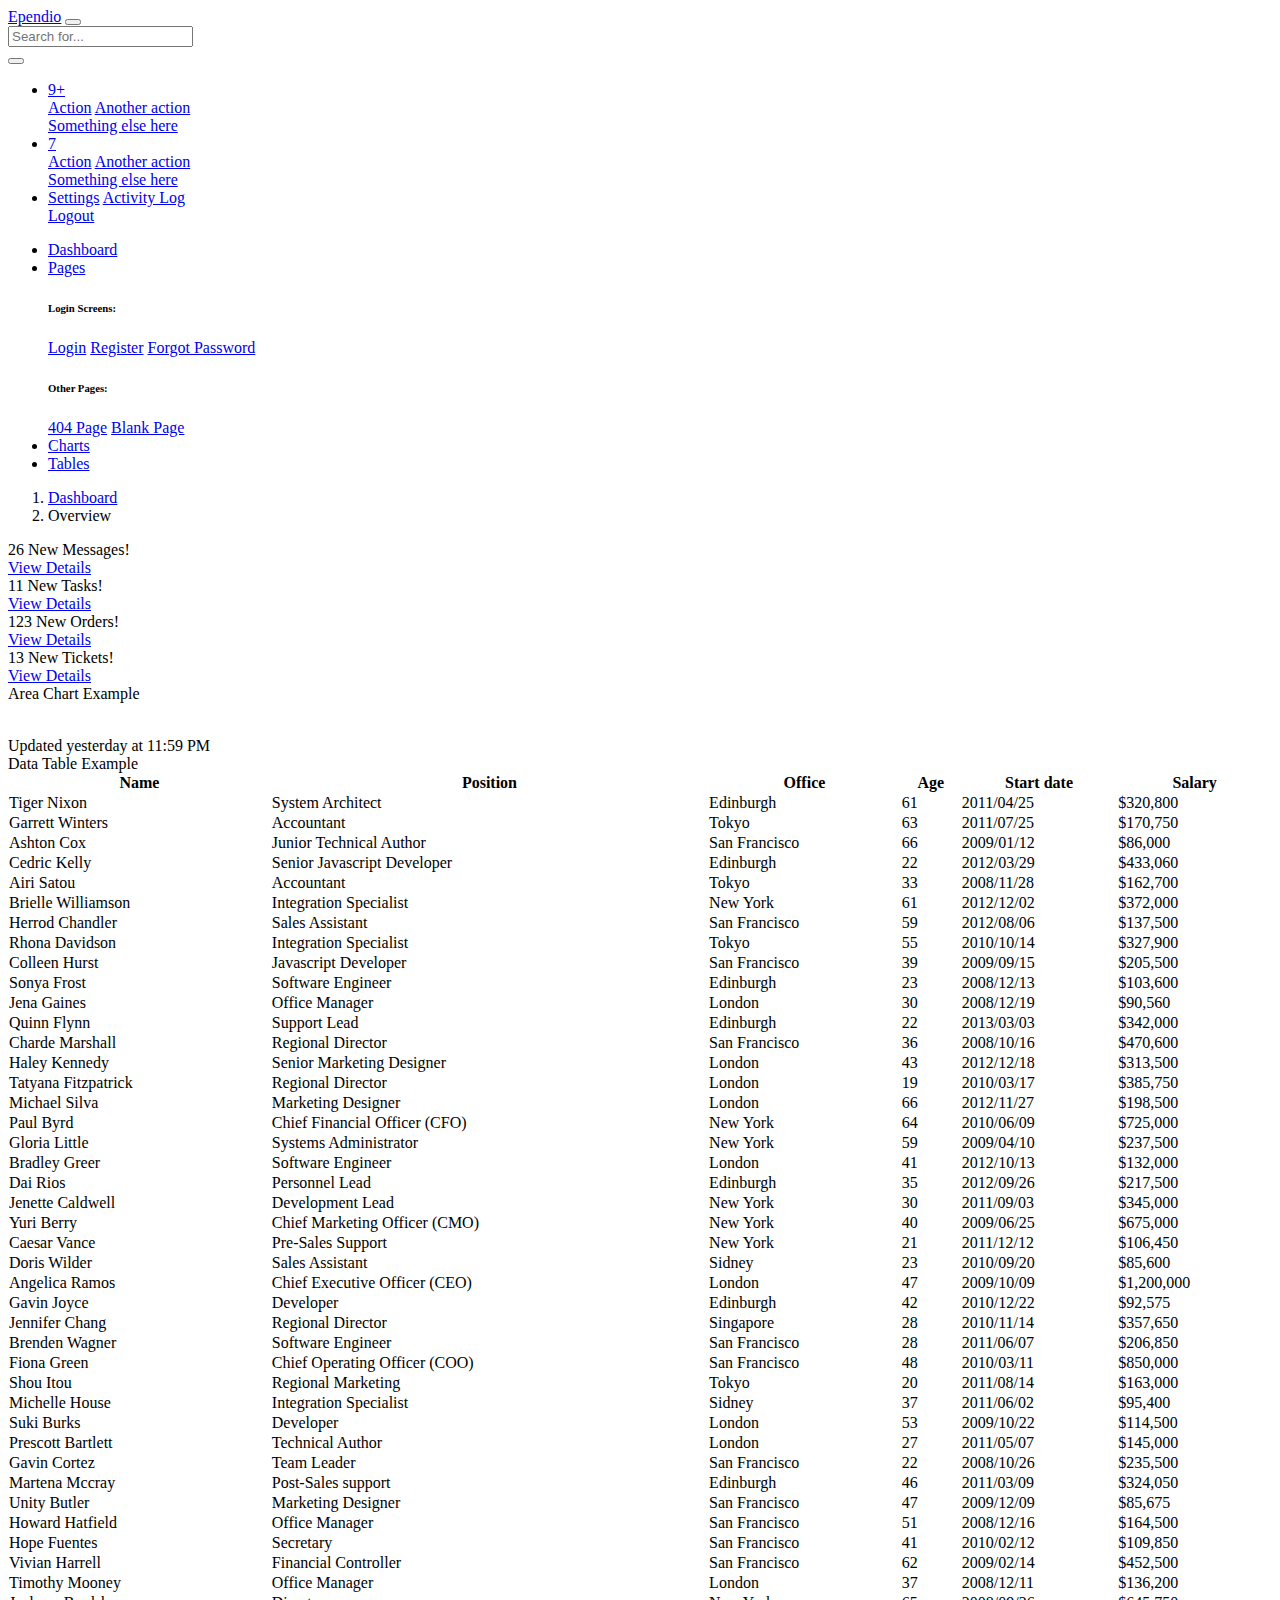
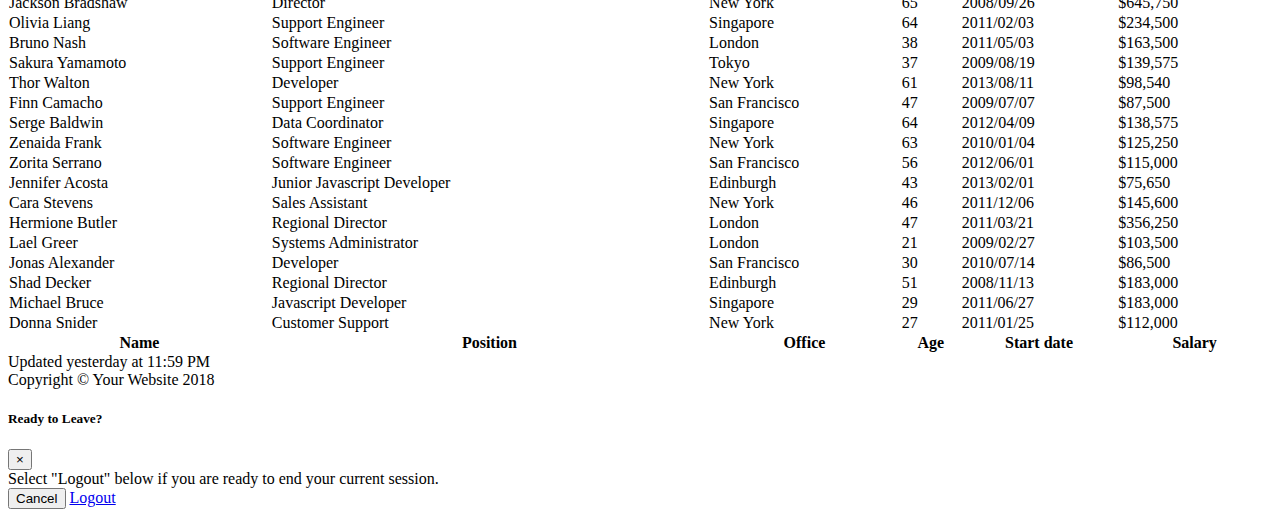
==== Ependio/index.html @ 189c36d5 "Add files via upload" ====
<!DOCTYPE html>
<html lang="en">

  <head>

    <meta charset="utf-8">
    <meta http-equiv="X-UA-Compatible" content="IE=edge">
    <meta name="viewport" content="width=device-width, initial-scale=1, shrink-to-fit=no">
    <meta name="description" content="">
    <meta name="author" content="">

    <title>Ependio</title>

    <!-- Bootstrap core CSS-->
    <link href="vendor/bootstrap/css/bootstrap.min.css" rel="stylesheet">

    <!-- Custom fonts for this template-->
    <link href="vendor/fontawesome-free/css/all.min.css" rel="stylesheet" type="text/css">

    <!-- Page level plugin CSS-->
    <link href="vendor/datatables/dataTables.bootstrap4.css" rel="stylesheet">

    <!-- Custom styles for this template-->
    <link href="css/sb-admin.css" rel="stylesheet">

  </head>

  <body id="page-top">

    <nav class="navbar navbar-expand navbar-dark bg-dark static-top">

      <a class="navbar-brand mr-1" href="index.html">Ependio</a>

      <button class="btn btn-link btn-sm text-white order-1 order-sm-0" id="sidebarToggle" href="#">
        <i class="fas fa-bars"></i>
      </button>

      <!-- Navbar Search -->
      <form class="d-none d-md-inline-block form-inline ml-auto mr-0 mr-md-3 my-2 my-md-0">
        <div class="input-group">
          <input type="text" class="form-control" placeholder="Search for..." aria-label="Search" aria-describedby="basic-addon2">
          <div class="input-group-append">
            <button class="btn btn-primary" type="button">
              <i class="fas fa-search"></i>
            </button>
          </div>
        </div>
      </form>

      <!-- Navbar -->
      <ul class="navbar-nav ml-auto ml-md-0">
        <li class="nav-item dropdown no-arrow mx-1">
          <a class="nav-link dropdown-toggle" href="#" id="alertsDropdown" role="button" data-toggle="dropdown" aria-haspopup="true" aria-expanded="false">
            <i class="fas fa-bell fa-fw"></i>
            <span class="badge badge-danger">9+</span>
          </a>
          <div class="dropdown-menu dropdown-menu-right" aria-labelledby="alertsDropdown">
            <a class="dropdown-item" href="#">Action</a>
            <a class="dropdown-item" href="#">Another action</a>
            <div class="dropdown-divider"></div>
            <a class="dropdown-item" href="#">Something else here</a>
          </div>
        </li>
        <li class="nav-item dropdown no-arrow mx-1">
          <a class="nav-link dropdown-toggle" href="#" id="messagesDropdown" role="button" data-toggle="dropdown" aria-haspopup="true" aria-expanded="false">
            <i class="fas fa-envelope fa-fw"></i>
            <span class="badge badge-danger">7</span>
          </a>
          <div class="dropdown-menu dropdown-menu-right" aria-labelledby="messagesDropdown">
            <a class="dropdown-item" href="#">Action</a>
            <a class="dropdown-item" href="#">Another action</a>
            <div class="dropdown-divider"></div>
            <a class="dropdown-item" href="#">Something else here</a>
          </div>
        </li>
        <li class="nav-item dropdown no-arrow">
          <a class="nav-link dropdown-toggle" href="#" id="userDropdown" role="button" data-toggle="dropdown" aria-haspopup="true" aria-expanded="false">
            <i class="fas fa-user-circle fa-fw"></i>
          </a>
          <div class="dropdown-menu dropdown-menu-right" aria-labelledby="userDropdown">
            <a class="dropdown-item" href="#">Settings</a>
            <a class="dropdown-item" href="#">Activity Log</a>
            <div class="dropdown-divider"></div>
            <a class="dropdown-item" href="#" data-toggle="modal" data-target="#logoutModal">Logout</a>
          </div>
        </li>
      </ul>

    </nav>

    <div id="wrapper">

      <!-- Sidebar -->
      <ul class="sidebar navbar-nav">
        <li class="nav-item active">
          <a class="nav-link" href="index.html">
            <i class="fas fa-fw fa-tachometer-alt"></i>
            <span>Dashboard</span>
          </a>
        </li>
        <li class="nav-item dropdown">
          <a class="nav-link dropdown-toggle" href="#" id="pagesDropdown" role="button" data-toggle="dropdown" aria-haspopup="true" aria-expanded="false">
            <i class="fas fa-fw fa-folder"></i>
            <span>Pages</span>
          </a>
          <div class="dropdown-menu" aria-labelledby="pagesDropdown">
            <h6 class="dropdown-header">Login Screens:</h6>
            <a class="dropdown-item" href="login.html">Login</a>
            <a class="dropdown-item" href="register.html">Register</a>
            <a class="dropdown-item" href="forgot-password.html">Forgot Password</a>
            <div class="dropdown-divider"></div>
            <h6 class="dropdown-header">Other Pages:</h6>
            <a class="dropdown-item" href="404.html">404 Page</a>
            <a class="dropdown-item" href="blank.html">Blank Page</a>
          </div>
        </li>
        <li class="nav-item">
          <a class="nav-link" href="charts.html">
            <i class="fas fa-fw fa-chart-area"></i>
            <span>Charts</span></a>
        </li>
        <li class="nav-item">
          <a class="nav-link" href="tables.html">
            <i class="fas fa-fw fa-table"></i>
            <span>Tables</span></a>
        </li>
      </ul>

      <div id="content-wrapper">

        <div class="container-fluid">

          <!-- Breadcrumbs-->
          <ol class="breadcrumb">
            <li class="breadcrumb-item">
              <a href="#">Dashboard</a>
            </li>
            <li class="breadcrumb-item active">Overview</li>
          </ol>

          <!-- Icon Cards-->
          <div class="row">
            <div class="col-xl-3 col-sm-6 mb-3">
              <div class="card text-white bg-primary o-hidden h-100">
                <div class="card-body">
                  <div class="card-body-icon">
                    <i class="fas fa-fw fa-comments"></i>
                  </div>
                  <div class="mr-5">26 New Messages!</div>
                </div>
                <a class="card-footer text-white clearfix small z-1" href="#">
                  <span class="float-left">View Details</span>
                  <span class="float-right">
                    <i class="fas fa-angle-right"></i>
                  </span>
                </a>
              </div>
            </div>
            <div class="col-xl-3 col-sm-6 mb-3">
              <div class="card text-white bg-warning o-hidden h-100">
                <div class="card-body">
                  <div class="card-body-icon">
                    <i class="fas fa-fw fa-list"></i>
                  </div>
                  <div class="mr-5">11 New Tasks!</div>
                </div>
                <a class="card-footer text-white clearfix small z-1" href="#">
                  <span class="float-left">View Details</span>
                  <span class="float-right">
                    <i class="fas fa-angle-right"></i>
                  </span>
                </a>
              </div>
            </div>
            <div class="col-xl-3 col-sm-6 mb-3">
              <div class="card text-white bg-success o-hidden h-100">
                <div class="card-body">
                  <div class="card-body-icon">
                    <i class="fas fa-fw fa-shopping-cart"></i>
                  </div>
                  <div class="mr-5">123 New Orders!</div>
                </div>
                <a class="card-footer text-white clearfix small z-1" href="#">
                  <span class="float-left">View Details</span>
                  <span class="float-right">
                    <i class="fas fa-angle-right"></i>
                  </span>
                </a>
              </div>
            </div>
            <div class="col-xl-3 col-sm-6 mb-3">
              <div class="card text-white bg-danger o-hidden h-100">
                <div class="card-body">
                  <div class="card-body-icon">
                    <i class="fas fa-fw fa-life-ring"></i>
                  </div>
                  <div class="mr-5">13 New Tickets!</div>
                </div>
                <a class="card-footer text-white clearfix small z-1" href="#">
                  <span class="float-left">View Details</span>
                  <span class="float-right">
                    <i class="fas fa-angle-right"></i>
                  </span>
                </a>
              </div>
            </div>
          </div>

          <!-- Area Chart Example-->
          <div class="card mb-3">
            <div class="card-header">
              <i class="fas fa-chart-area"></i>
              Area Chart Example</div>
            <div class="card-body">
              <canvas id="myAreaChart" width="100%" height="30"></canvas>
            </div>
            <div class="card-footer small text-muted">Updated yesterday at 11:59 PM</div>
          </div>

          <!-- DataTables Example -->
          <div class="card mb-3">
            <div class="card-header">
              <i class="fas fa-table"></i>
              Data Table Example</div>
            <div class="card-body">
              <div class="table-responsive">
                <table class="table table-bordered" id="dataTable" width="100%" cellspacing="0">
                  <thead>
                    <tr>
                      <th>Name</th>
                      <th>Position</th>
                      <th>Office</th>
                      <th>Age</th>
                      <th>Start date</th>
                      <th>Salary</th>
                    </tr>
                  </thead>
                  <tfoot>
                    <tr>
                      <th>Name</th>
                      <th>Position</th>
                      <th>Office</th>
                      <th>Age</th>
                      <th>Start date</th>
                      <th>Salary</th>
                    </tr>
                  </tfoot>
                  <tbody>
                    <tr>
                      <td>Tiger Nixon</td>
                      <td>System Architect</td>
                      <td>Edinburgh</td>
                      <td>61</td>
                      <td>2011/04/25</td>
                      <td>$320,800</td>
                    </tr>
                    <tr>
                      <td>Garrett Winters</td>
                      <td>Accountant</td>
                      <td>Tokyo</td>
                      <td>63</td>
                      <td>2011/07/25</td>
                      <td>$170,750</td>
                    </tr>
                    <tr>
                      <td>Ashton Cox</td>
                      <td>Junior Technical Author</td>
                      <td>San Francisco</td>
                      <td>66</td>
                      <td>2009/01/12</td>
                      <td>$86,000</td>
                    </tr>
                    <tr>
                      <td>Cedric Kelly</td>
                      <td>Senior Javascript Developer</td>
                      <td>Edinburgh</td>
                      <td>22</td>
                      <td>2012/03/29</td>
                      <td>$433,060</td>
                    </tr>
                    <tr>
                      <td>Airi Satou</td>
                      <td>Accountant</td>
                      <td>Tokyo</td>
                      <td>33</td>
                      <td>2008/11/28</td>
                      <td>$162,700</td>
                    </tr>
                    <tr>
                      <td>Brielle Williamson</td>
                      <td>Integration Specialist</td>
                      <td>New York</td>
                      <td>61</td>
                      <td>2012/12/02</td>
                      <td>$372,000</td>
                    </tr>
                    <tr>
                      <td>Herrod Chandler</td>
                      <td>Sales Assistant</td>
                      <td>San Francisco</td>
                      <td>59</td>
                      <td>2012/08/06</td>
                      <td>$137,500</td>
                    </tr>
                    <tr>
                      <td>Rhona Davidson</td>
                      <td>Integration Specialist</td>
                      <td>Tokyo</td>
                      <td>55</td>
                      <td>2010/10/14</td>
                      <td>$327,900</td>
                    </tr>
                    <tr>
                      <td>Colleen Hurst</td>
                      <td>Javascript Developer</td>
                      <td>San Francisco</td>
                      <td>39</td>
                      <td>2009/09/15</td>
                      <td>$205,500</td>
                    </tr>
                    <tr>
                      <td>Sonya Frost</td>
                      <td>Software Engineer</td>
                      <td>Edinburgh</td>
                      <td>23</td>
                      <td>2008/12/13</td>
                      <td>$103,600</td>
                    </tr>
                    <tr>
                      <td>Jena Gaines</td>
                      <td>Office Manager</td>
                      <td>London</td>
                      <td>30</td>
                      <td>2008/12/19</td>
                      <td>$90,560</td>
                    </tr>
                    <tr>
                      <td>Quinn Flynn</td>
                      <td>Support Lead</td>
                      <td>Edinburgh</td>
                      <td>22</td>
                      <td>2013/03/03</td>
                      <td>$342,000</td>
                    </tr>
                    <tr>
                      <td>Charde Marshall</td>
                      <td>Regional Director</td>
                      <td>San Francisco</td>
                      <td>36</td>
                      <td>2008/10/16</td>
                      <td>$470,600</td>
                    </tr>
                    <tr>
                      <td>Haley Kennedy</td>
                      <td>Senior Marketing Designer</td>
                      <td>London</td>
                      <td>43</td>
                      <td>2012/12/18</td>
                      <td>$313,500</td>
                    </tr>
                    <tr>
                      <td>Tatyana Fitzpatrick</td>
                      <td>Regional Director</td>
                      <td>London</td>
                      <td>19</td>
                      <td>2010/03/17</td>
                      <td>$385,750</td>
                    </tr>
                    <tr>
                      <td>Michael Silva</td>
                      <td>Marketing Designer</td>
                      <td>London</td>
                      <td>66</td>
                      <td>2012/11/27</td>
                      <td>$198,500</td>
                    </tr>
                    <tr>
                      <td>Paul Byrd</td>
                      <td>Chief Financial Officer (CFO)</td>
                      <td>New York</td>
                      <td>64</td>
                      <td>2010/06/09</td>
                      <td>$725,000</td>
                    </tr>
                    <tr>
                      <td>Gloria Little</td>
                      <td>Systems Administrator</td>
                      <td>New York</td>
                      <td>59</td>
                      <td>2009/04/10</td>
                      <td>$237,500</td>
                    </tr>
                    <tr>
                      <td>Bradley Greer</td>
                      <td>Software Engineer</td>
                      <td>London</td>
                      <td>41</td>
                      <td>2012/10/13</td>
                      <td>$132,000</td>
                    </tr>
                    <tr>
                      <td>Dai Rios</td>
                      <td>Personnel Lead</td>
                      <td>Edinburgh</td>
                      <td>35</td>
                      <td>2012/09/26</td>
                      <td>$217,500</td>
                    </tr>
                    <tr>
                      <td>Jenette Caldwell</td>
                      <td>Development Lead</td>
                      <td>New York</td>
                      <td>30</td>
                      <td>2011/09/03</td>
                      <td>$345,000</td>
                    </tr>
                    <tr>
                      <td>Yuri Berry</td>
                      <td>Chief Marketing Officer (CMO)</td>
                      <td>New York</td>
                      <td>40</td>
                      <td>2009/06/25</td>
                      <td>$675,000</td>
                    </tr>
                    <tr>
                      <td>Caesar Vance</td>
                      <td>Pre-Sales Support</td>
                      <td>New York</td>
                      <td>21</td>
                      <td>2011/12/12</td>
                      <td>$106,450</td>
                    </tr>
                    <tr>
                      <td>Doris Wilder</td>
                      <td>Sales Assistant</td>
                      <td>Sidney</td>
                      <td>23</td>
                      <td>2010/09/20</td>
                      <td>$85,600</td>
                    </tr>
                    <tr>
                      <td>Angelica Ramos</td>
                      <td>Chief Executive Officer (CEO)</td>
                      <td>London</td>
                      <td>47</td>
                      <td>2009/10/09</td>
                      <td>$1,200,000</td>
                    </tr>
                    <tr>
                      <td>Gavin Joyce</td>
                      <td>Developer</td>
                      <td>Edinburgh</td>
                      <td>42</td>
                      <td>2010/12/22</td>
                      <td>$92,575</td>
                    </tr>
                    <tr>
                      <td>Jennifer Chang</td>
                      <td>Regional Director</td>
                      <td>Singapore</td>
                      <td>28</td>
                      <td>2010/11/14</td>
                      <td>$357,650</td>
                    </tr>
                    <tr>
                      <td>Brenden Wagner</td>
                      <td>Software Engineer</td>
                      <td>San Francisco</td>
                      <td>28</td>
                      <td>2011/06/07</td>
                      <td>$206,850</td>
                    </tr>
                    <tr>
                      <td>Fiona Green</td>
                      <td>Chief Operating Officer (COO)</td>
                      <td>San Francisco</td>
                      <td>48</td>
                      <td>2010/03/11</td>
                      <td>$850,000</td>
                    </tr>
                    <tr>
                      <td>Shou Itou</td>
                      <td>Regional Marketing</td>
                      <td>Tokyo</td>
                      <td>20</td>
                      <td>2011/08/14</td>
                      <td>$163,000</td>
                    </tr>
                    <tr>
                      <td>Michelle House</td>
                      <td>Integration Specialist</td>
                      <td>Sidney</td>
                      <td>37</td>
                      <td>2011/06/02</td>
                      <td>$95,400</td>
                    </tr>
                    <tr>
                      <td>Suki Burks</td>
                      <td>Developer</td>
                      <td>London</td>
                      <td>53</td>
                      <td>2009/10/22</td>
                      <td>$114,500</td>
                    </tr>
                    <tr>
                      <td>Prescott Bartlett</td>
                      <td>Technical Author</td>
                      <td>London</td>
                      <td>27</td>
                      <td>2011/05/07</td>
                      <td>$145,000</td>
                    </tr>
                    <tr>
                      <td>Gavin Cortez</td>
                      <td>Team Leader</td>
                      <td>San Francisco</td>
                      <td>22</td>
                      <td>2008/10/26</td>
                      <td>$235,500</td>
                    </tr>
                    <tr>
                      <td>Martena Mccray</td>
                      <td>Post-Sales support</td>
                      <td>Edinburgh</td>
                      <td>46</td>
                      <td>2011/03/09</td>
                      <td>$324,050</td>
                    </tr>
                    <tr>
                      <td>Unity Butler</td>
                      <td>Marketing Designer</td>
                      <td>San Francisco</td>
                      <td>47</td>
                      <td>2009/12/09</td>
                      <td>$85,675</td>
                    </tr>
                    <tr>
                      <td>Howard Hatfield</td>
                      <td>Office Manager</td>
                      <td>San Francisco</td>
                      <td>51</td>
                      <td>2008/12/16</td>
                      <td>$164,500</td>
                    </tr>
                    <tr>
                      <td>Hope Fuentes</td>
                      <td>Secretary</td>
                      <td>San Francisco</td>
                      <td>41</td>
                      <td>2010/02/12</td>
                      <td>$109,850</td>
                    </tr>
                    <tr>
                      <td>Vivian Harrell</td>
                      <td>Financial Controller</td>
                      <td>San Francisco</td>
                      <td>62</td>
                      <td>2009/02/14</td>
                      <td>$452,500</td>
                    </tr>
                    <tr>
                      <td>Timothy Mooney</td>
                      <td>Office Manager</td>
                      <td>London</td>
                      <td>37</td>
                      <td>2008/12/11</td>
                      <td>$136,200</td>
                    </tr>
                    <tr>
                      <td>Jackson Bradshaw</td>
                      <td>Director</td>
                      <td>New York</td>
                      <td>65</td>
                      <td>2008/09/26</td>
                      <td>$645,750</td>
                    </tr>
                    <tr>
                      <td>Olivia Liang</td>
                      <td>Support Engineer</td>
                      <td>Singapore</td>
                      <td>64</td>
                      <td>2011/02/03</td>
                      <td>$234,500</td>
                    </tr>
                    <tr>
                      <td>Bruno Nash</td>
                      <td>Software Engineer</td>
                      <td>London</td>
                      <td>38</td>
                      <td>2011/05/03</td>
                      <td>$163,500</td>
                    </tr>
                    <tr>
                      <td>Sakura Yamamoto</td>
                      <td>Support Engineer</td>
                      <td>Tokyo</td>
                      <td>37</td>
                      <td>2009/08/19</td>
                      <td>$139,575</td>
                    </tr>
                    <tr>
                      <td>Thor Walton</td>
                      <td>Developer</td>
                      <td>New York</td>
                      <td>61</td>
                      <td>2013/08/11</td>
                      <td>$98,540</td>
                    </tr>
                    <tr>
                      <td>Finn Camacho</td>
                      <td>Support Engineer</td>
                      <td>San Francisco</td>
                      <td>47</td>
                      <td>2009/07/07</td>
                      <td>$87,500</td>
                    </tr>
                    <tr>
                      <td>Serge Baldwin</td>
                      <td>Data Coordinator</td>
                      <td>Singapore</td>
                      <td>64</td>
                      <td>2012/04/09</td>
                      <td>$138,575</td>
                    </tr>
                    <tr>
                      <td>Zenaida Frank</td>
                      <td>Software Engineer</td>
                      <td>New York</td>
                      <td>63</td>
                      <td>2010/01/04</td>
                      <td>$125,250</td>
                    </tr>
                    <tr>
                      <td>Zorita Serrano</td>
                      <td>Software Engineer</td>
                      <td>San Francisco</td>
                      <td>56</td>
                      <td>2012/06/01</td>
                      <td>$115,000</td>
                    </tr>
                    <tr>
                      <td>Jennifer Acosta</td>
                      <td>Junior Javascript Developer</td>
                      <td>Edinburgh</td>
                      <td>43</td>
                      <td>2013/02/01</td>
                      <td>$75,650</td>
                    </tr>
                    <tr>
                      <td>Cara Stevens</td>
                      <td>Sales Assistant</td>
                      <td>New York</td>
                      <td>46</td>
                      <td>2011/12/06</td>
                      <td>$145,600</td>
                    </tr>
                    <tr>
                      <td>Hermione Butler</td>
                      <td>Regional Director</td>
                      <td>London</td>
                      <td>47</td>
                      <td>2011/03/21</td>
                      <td>$356,250</td>
                    </tr>
                    <tr>
                      <td>Lael Greer</td>
                      <td>Systems Administrator</td>
                      <td>London</td>
                      <td>21</td>
                      <td>2009/02/27</td>
                      <td>$103,500</td>
                    </tr>
                    <tr>
                      <td>Jonas Alexander</td>
                      <td>Developer</td>
                      <td>San Francisco</td>
                      <td>30</td>
                      <td>2010/07/14</td>
                      <td>$86,500</td>
                    </tr>
                    <tr>
                      <td>Shad Decker</td>
                      <td>Regional Director</td>
                      <td>Edinburgh</td>
                      <td>51</td>
                      <td>2008/11/13</td>
                      <td>$183,000</td>
                    </tr>
                    <tr>
                      <td>Michael Bruce</td>
                      <td>Javascript Developer</td>
                      <td>Singapore</td>
                      <td>29</td>
                      <td>2011/06/27</td>
                      <td>$183,000</td>
                    </tr>
                    <tr>
                      <td>Donna Snider</td>
                      <td>Customer Support</td>
                      <td>New York</td>
                      <td>27</td>
                      <td>2011/01/25</td>
                      <td>$112,000</td>
                    </tr>
                  </tbody>
                </table>
              </div>
            </div>
            <div class="card-footer small text-muted">Updated yesterday at 11:59 PM</div>
          </div>

        </div>
        <!-- /.container-fluid -->

        <!-- Sticky Footer -->
        <footer class="sticky-footer">
          <div class="container my-auto">
            <div class="copyright text-center my-auto">
              <span>Copyright © Your Website 2018</span>
            </div>
          </div>
        </footer>

      </div>
      <!-- /.content-wrapper -->

    </div>
    <!-- /#wrapper -->

    <!-- Scroll to Top Button-->
    <a class="scroll-to-top rounded" href="#page-top">
      <i class="fas fa-angle-up"></i>
    </a>

    <!-- Logout Modal-->
    <div class="modal fade" id="logoutModal" tabindex="-1" role="dialog" aria-labelledby="exampleModalLabel" aria-hidden="true">
      <div class="modal-dialog" role="document">
        <div class="modal-content">
          <div class="modal-header">
            <h5 class="modal-title" id="exampleModalLabel">Ready to Leave?</h5>
            <button class="close" type="button" data-dismiss="modal" aria-label="Close">
              <span aria-hidden="true">×</span>
            </button>
          </div>
          <div class="modal-body">Select "Logout" below if you are ready to end your current session.</div>
          <div class="modal-footer">
            <button class="btn btn-secondary" type="button" data-dismiss="modal">Cancel</button>
            <a class="btn btn-primary" href="login.html">Logout</a>
          </div>
        </div>
      </div>
    </div>

    <!-- Bootstrap core JavaScript-->
    <script src="vendor/jquery/jquery.min.js"></script>
    <script src="vendor/bootstrap/js/bootstrap.bundle.min.js"></script>

    <!-- Core plugin JavaScript-->
    <script src="vendor/jquery-easing/jquery.easing.min.js"></script>

    <!-- Page level plugin JavaScript-->
    <script src="vendor/chart.js/Chart.min.js"></script>
    <script src="vendor/datatables/jquery.dataTables.js"></script>
    <script src="vendor/datatables/dataTables.bootstrap4.js"></script>

    <!-- Custom scripts for all pages-->
    <script src="js/sb-admin.min.js"></script>

    <!-- Demo scripts for this page-->
    <script src="js/demo/datatables-demo.js"></script>
    <script src="js/demo/chart-area-demo.js"></script>

  </body>

</html>
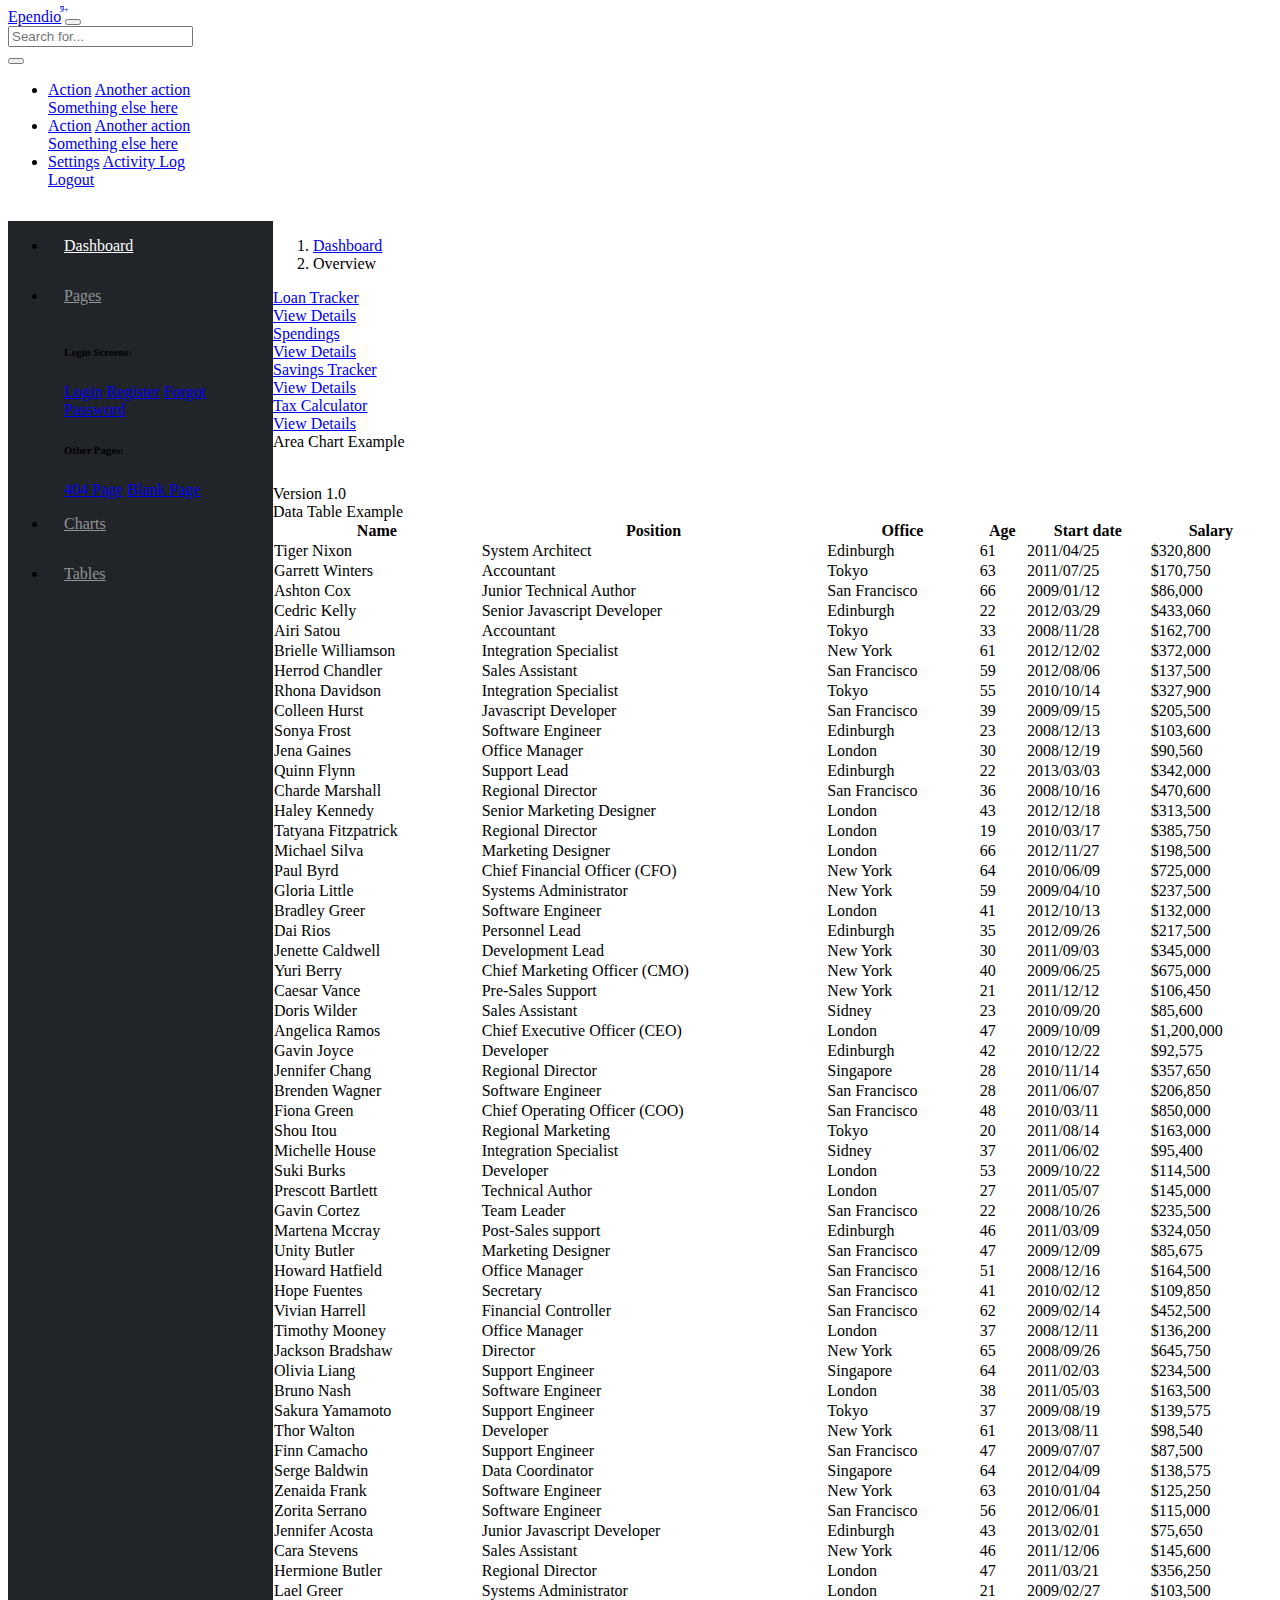
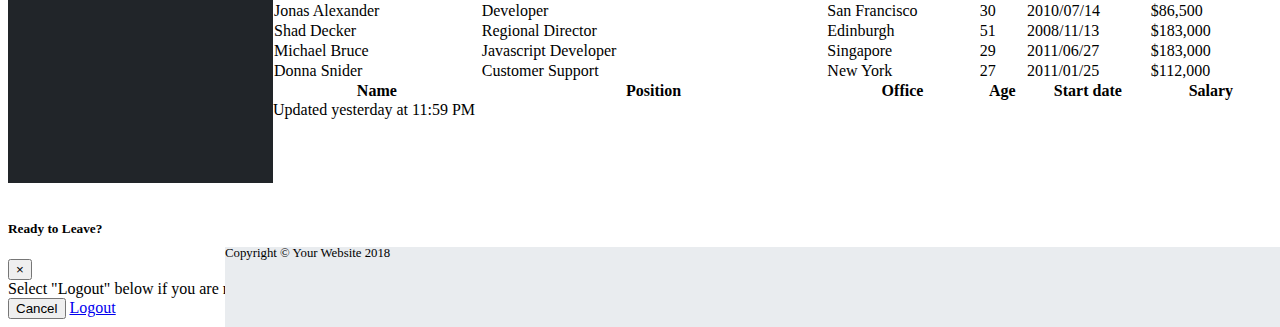
==== commit 8eb25912: "Add files via upload" ====
--- a/Ependio/index.html
+++ b/Ependio/index.html
@@ -146,7 +146,7 @@
                   <div class="card-body-icon">
                     <i class="fas fa-fw fa-comments"></i>
                   </div>
-                  <div class="mr-5">26 New Messages!</div>
+                  <div class="mr-5"><a class="btn btn-secondary" href="loan.html">Loan Tracker</a></div>
                 </div>
                 <a class="card-footer text-white clearfix small z-1" href="#">
                   <span class="float-left">View Details</span>
@@ -162,7 +162,7 @@
                   <div class="card-body-icon">
                     <i class="fas fa-fw fa-list"></i>
                   </div>
-                  <div class="mr-5">11 New Tasks!</div>
+                  <div class="mr-5"><a class="btn btn-secondary" href="spend.html">Spendings</a></div>
                 </div>
                 <a class="card-footer text-white clearfix small z-1" href="#">
                   <span class="float-left">View Details</span>
@@ -178,7 +178,7 @@
                   <div class="card-body-icon">
                     <i class="fas fa-fw fa-shopping-cart"></i>
                   </div>
-                  <div class="mr-5">123 New Orders!</div>
+                  <div class="mr-5"><a class="btn btn-secondary" href="save.html">Savings Tracker</a></div>
                 </div>
                 <a class="card-footer text-white clearfix small z-1" href="#">
                   <span class="float-left">View Details</span>
@@ -194,7 +194,7 @@
                   <div class="card-body-icon">
                     <i class="fas fa-fw fa-life-ring"></i>
                   </div>
-                  <div class="mr-5">13 New Tickets!</div>
+                  <div class="mr-5"><a class="btn btn-secondary" href="tax.html">Tax Calculator</a></div>
                 </div>
                 <a class="card-footer text-white clearfix small z-1" href="#">
                   <span class="float-left">View Details</span>
@@ -214,7 +214,7 @@
             <div class="card-body">
               <canvas id="myAreaChart" width="100%" height="30"></canvas>
             </div>
-            <div class="card-footer small text-muted">Updated yesterday at 11:59 PM</div>
+            <div class="card-footer small text-muted">Version 1.0</div>
           </div>
 
           <!-- DataTables Example -->
--- a/Ependio/css/sb-admin.css
+++ b/Ependio/css/sb-admin.css
@@ -0,0 +1,375 @@
+/*!
+ * Start Bootstrap - SB Admin v5.0.2 (https://startbootstrap.com/template-overviews/sb-admin)
+ * Copyright 2013-2018 Start Bootstrap
+ * Licensed under MIT (https://github.com/BlackrockDigital/startbootstrap-sb-admin/blob/master/LICENSE)
+ */
+
+html {
+  position: relative;
+  min-height: 100%;
+}
+
+body {
+  height: 100%;
+}
+
+#wrapper {
+  display: -webkit-box;
+  display: -ms-flexbox;
+  display: flex;
+}
+
+#wrapper #content-wrapper {
+  overflow-x: hidden;
+  width: 100%;
+  padding-top: 1rem;
+  padding-bottom: 80px;
+}
+
+body.fixed-nav #content-wrapper {
+  margin-top: 56px;
+  padding-left: 90px;
+}
+
+body.fixed-nav.sidebar-toggled #content-wrapper {
+  padding-left: 0;
+}
+
+@media (min-width: 768px) {
+  body.fixed-nav #content-wrapper {
+    padding-left: 225px;
+  }
+  body.fixed-nav.sidebar-toggled #content-wrapper {
+    padding-left: 90px;
+  }
+}
+
+.scroll-to-top {
+  position: fixed;
+  right: 15px;
+  bottom: 15px;
+  display: none;
+  width: 50px;
+  height: 50px;
+  text-align: center;
+  color: #fff;
+  background: rgba(52, 58, 64, 0.5);
+  line-height: 46px;
+}
+
+.scroll-to-top:focus, .scroll-to-top:hover {
+  color: white;
+}
+
+.scroll-to-top:hover {
+  background: #343a40;
+}
+
+.scroll-to-top i {
+  font-weight: 800;
+}
+
+.smaller {
+  font-size: 0.7rem;
+}
+
+.o-hidden {
+  overflow: hidden !important;
+}
+
+.z-0 {
+  z-index: 0;
+}
+
+.z-1 {
+  z-index: 1;
+}
+
+.navbar-nav .form-inline .input-group {
+  width: 100%;
+}
+
+.navbar-nav .nav-item.active .nav-link {
+  color: #fff;
+}
+
+.navbar-nav .nav-item.dropdown .dropdown-toggle::after {
+  width: 1rem;
+  text-align: center;
+  float: right;
+  vertical-align: 0;
+  border: 0;
+  font-weight: 900;
+  content: '\f105';
+  font-family: 'Font Awesome 5 Free';
+}
+
+.navbar-nav .nav-item.dropdown.show .dropdown-toggle::after {
+  content: '\f107';
+}
+
+.navbar-nav .nav-item.dropdown.no-arrow .dropdown-toggle::after {
+  display: none;
+}
+
+.navbar-nav .nav-item .nav-link:focus {
+  outline: none;
+}
+
+.navbar-nav .nav-item .nav-link .badge {
+  position: absolute;
+  margin-left: 0.75rem;
+  top: 0.3rem;
+  font-weight: 400;
+  font-size: 0.5rem;
+}
+
+@media (min-width: 768px) {
+  .navbar-nav .form-inline .input-group {
+    width: auto;
+  }
+}
+
+.sidebar {
+  width: 90px !important;
+  background-color: #212529;
+  min-height: calc(100vh - 56px);
+}
+
+.sidebar .nav-item:last-child {
+  margin-bottom: 1rem;
+}
+
+.sidebar .nav-item .nav-link {
+  text-align: center;
+  padding: 0.75rem 1rem;
+  width: 90px;
+}
+
+.sidebar .nav-item .nav-link span {
+  font-size: 0.65rem;
+  display: block;
+}
+
+.sidebar .nav-item .dropdown-menu {
+  position: absolute !important;
+  -webkit-transform: none !important;
+  transform: none !important;
+  left: calc(90px + 0.5rem) !important;
+  margin: 0;
+}
+
+.sidebar .nav-item .dropdown-menu.dropup {
+  bottom: 0;
+  top: auto !important;
+}
+
+.sidebar .nav-item.dropdown .dropdown-toggle::after {
+  display: none;
+}
+
+.sidebar .nav-item .nav-link {
+  color: rgba(255, 255, 255, 0.5);
+}
+
+.sidebar .nav-item .nav-link:active, .sidebar .nav-item .nav-link:focus, .sidebar .nav-item .nav-link:hover {
+  color: rgba(255, 255, 255, 0.75);
+}
+
+.sidebar.toggled {
+  width: 0 !important;
+  overflow: hidden;
+}
+
+@media (min-width: 768px) {
+  .sidebar {
+    width: 225px !important;
+  }
+  .sidebar .nav-item .nav-link {
+    display: block;
+    width: 100%;
+    text-align: left;
+    padding: 1rem;
+    width: 225px;
+  }
+  .sidebar .nav-item .nav-link span {
+    font-size: 1rem;
+    display: inline;
+  }
+  .sidebar .nav-item .dropdown-menu {
+    position: static !important;
+    margin: 0 1rem;
+    top: 0;
+  }
+  .sidebar .nav-item.dropdown .dropdown-toggle::after {
+    display: block;
+  }
+  .sidebar.toggled {
+    overflow: visible;
+    width: 90px !important;
+  }
+  .sidebar.toggled .nav-item:last-child {
+    margin-bottom: 1rem;
+  }
+  .sidebar.toggled .nav-item .nav-link {
+    text-align: center;
+    padding: 0.75rem 1rem;
+    width: 90px;
+  }
+  .sidebar.toggled .nav-item .nav-link span {
+    font-size: 0.65rem;
+    display: block;
+  }
+  .sidebar.toggled .nav-item .dropdown-menu {
+    position: absolute !important;
+    -webkit-transform: none !important;
+    transform: none !important;
+    left: calc(90px + 0.5rem) !important;
+    margin: 0;
+  }
+  .sidebar.toggled .nav-item .dropdown-menu.dropup {
+    bottom: 0;
+    top: auto !important;
+  }
+  .sidebar.toggled .nav-item.dropdown .dropdown-toggle::after {
+    display: none;
+  }
+}
+
+.sidebar.fixed-top {
+  top: 56px;
+  height: calc(100vh - 56px);
+  overflow-y: auto;
+}
+
+.card-body-icon {
+  position: absolute;
+  z-index: 0;
+  top: -1.25rem;
+  right: -1rem;
+  opacity: 0.4;
+  font-size: 5rem;
+  -webkit-transform: rotate(15deg);
+  transform: rotate(15deg);
+}
+
+@media (min-width: 576px) {
+  .card-columns {
+    -webkit-column-count: 1;
+    column-count: 1;
+  }
+}
+
+@media (min-width: 768px) {
+  .card-columns {
+    -webkit-column-count: 2;
+    column-count: 2;
+  }
+}
+
+@media (min-width: 1200px) {
+  .card-columns {
+    -webkit-column-count: 2;
+    column-count: 2;
+  }
+}
+
+:root {
+  --input-padding-x: 0.75rem;
+  --input-padding-y: 0.75rem;
+}
+
+.card-login {
+  max-width: 25rem;
+}
+
+.card-register {
+  max-width: 40rem;
+}
+
+.form-label-group {
+  position: relative;
+}
+
+.form-label-group > input,
+.form-label-group > label {
+  padding: var(--input-padding-y) var(--input-padding-x);
+  height: auto;
+}
+
+.form-label-group > label {
+  position: absolute;
+  top: 0;
+  left: 0;
+  display: block;
+  width: 100%;
+  margin-bottom: 0;
+  /* Override default `<label>` margin */
+  line-height: 1.5;
+  color: #495057;
+  border: 1px solid transparent;
+  border-radius: 0.25rem;
+  -webkit-transition: all 0.1s ease-in-out;
+  transition: all 0.1s ease-in-out;
+}
+
+.form-label-group input::-webkit-input-placeholder {
+  color: transparent;
+}
+
+.form-label-group input:-ms-input-placeholder {
+  color: transparent;
+}
+
+.form-label-group input::-ms-input-placeholder {
+  color: transparent;
+}
+
+.form-label-group input::placeholder {
+  color: transparent;
+}
+
+.form-label-group input:not(:placeholder-shown) {
+  padding-top: calc(var(--input-padding-y) + var(--input-padding-y) * (2 / 3));
+  padding-bottom: calc(var(--input-padding-y) / 3);
+}
+
+.form-label-group input:not(:placeholder-shown) ~ label {
+  padding-top: calc(var(--input-padding-y) / 3);
+  padding-bottom: calc(var(--input-padding-y) / 3);
+  font-size: 12px;
+  color: #777;
+}
+
+footer.sticky-footer {
+  display: -webkit-box;
+  display: -ms-flexbox;
+  display: flex;
+  position: absolute;
+  right: 0;
+  bottom: 0;
+  width: calc(100% - 90px);
+  height: 80px;
+  background-color: #e9ecef;
+}
+
+footer.sticky-footer .copyright {
+  line-height: 1;
+  font-size: 0.8rem;
+}
+
+@media (min-width: 768px) {
+  footer.sticky-footer {
+    width: calc(100% - 225px);
+  }
+}
+
+body.sidebar-toggled footer.sticky-footer {
+  width: 100%;
+}
+
+@media (min-width: 768px) {
+  body.sidebar-toggled footer.sticky-footer {
+    width: calc(100% - 90px);
+  }
+}
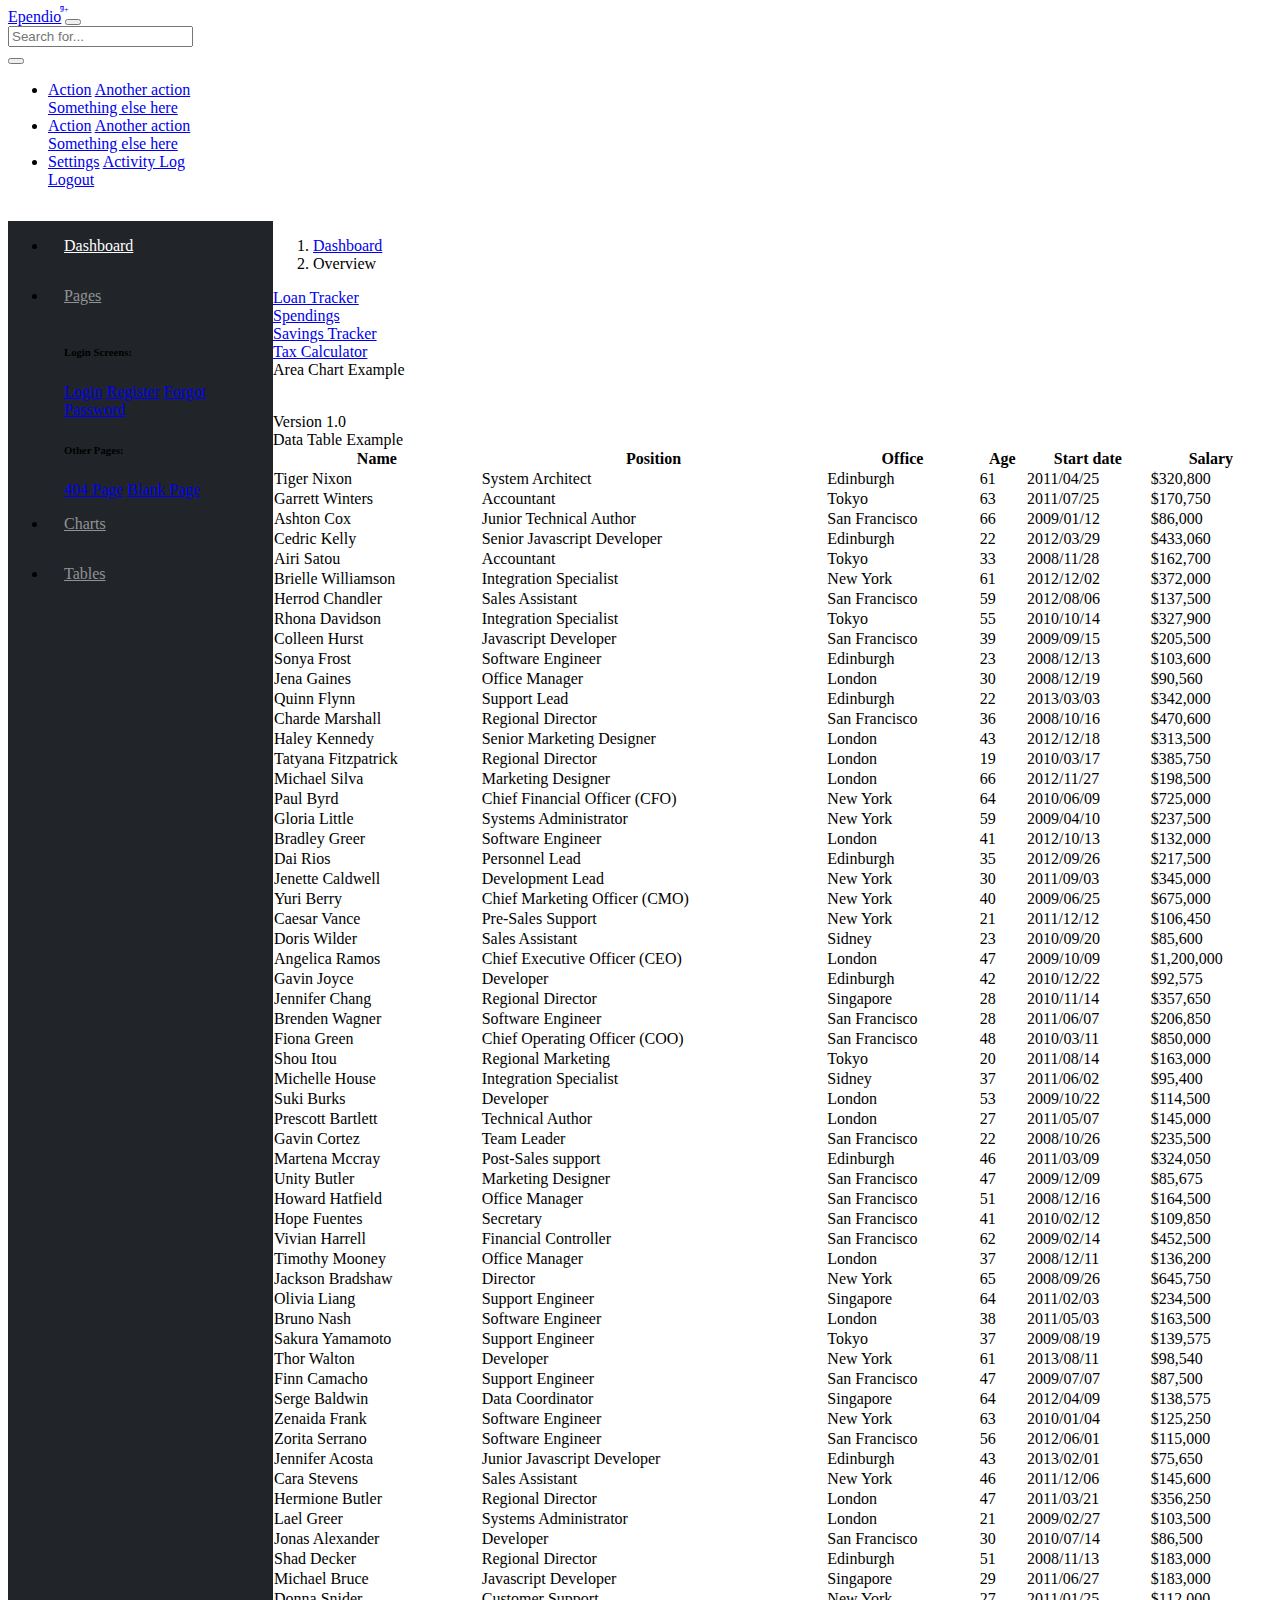
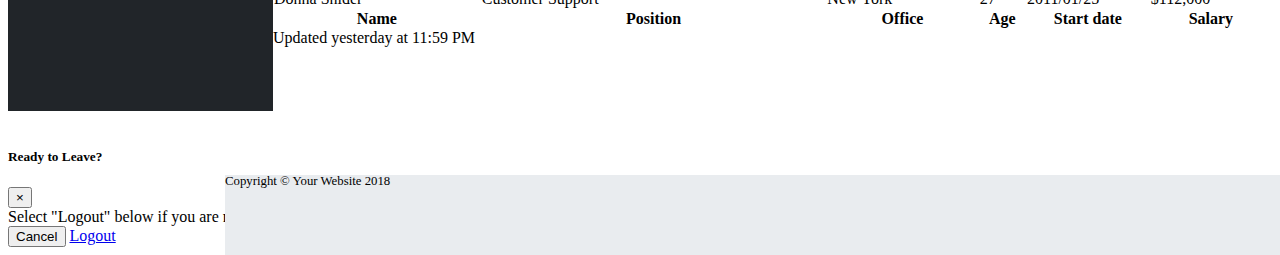
==== commit 817ae178: "Cleaned a little" ====
--- a/Ependio/index.html
+++ b/Ependio/index.html
@@ -148,12 +148,6 @@
                   </div>
                   <div class="mr-5"><a class="btn btn-secondary" href="loan.html">Loan Tracker</a></div>
                 </div>
-                <a class="card-footer text-white clearfix small z-1" href="#">
-                  <span class="float-left">View Details</span>
-                  <span class="float-right">
-                    <i class="fas fa-angle-right"></i>
-                  </span>
-                </a>
               </div>
             </div>
             <div class="col-xl-3 col-sm-6 mb-3">
@@ -164,12 +158,6 @@
                   </div>
                   <div class="mr-5"><a class="btn btn-secondary" href="spend.html">Spendings</a></div>
                 </div>
-                <a class="card-footer text-white clearfix small z-1" href="#">
-                  <span class="float-left">View Details</span>
-                  <span class="float-right">
-                    <i class="fas fa-angle-right"></i>
-                  </span>
-                </a>
               </div>
             </div>
             <div class="col-xl-3 col-sm-6 mb-3">
@@ -180,12 +168,6 @@
                   </div>
                   <div class="mr-5"><a class="btn btn-secondary" href="save.html">Savings Tracker</a></div>
                 </div>
-                <a class="card-footer text-white clearfix small z-1" href="#">
-                  <span class="float-left">View Details</span>
-                  <span class="float-right">
-                    <i class="fas fa-angle-right"></i>
-                  </span>
-                </a>
               </div>
             </div>
             <div class="col-xl-3 col-sm-6 mb-3">
@@ -196,12 +178,6 @@
                   </div>
                   <div class="mr-5"><a class="btn btn-secondary" href="tax.html">Tax Calculator</a></div>
                 </div>
-                <a class="card-footer text-white clearfix small z-1" href="#">
-                  <span class="float-left">View Details</span>
-                  <span class="float-right">
-                    <i class="fas fa-angle-right"></i>
-                  </span>
-                </a>
               </div>
             </div>
           </div>
